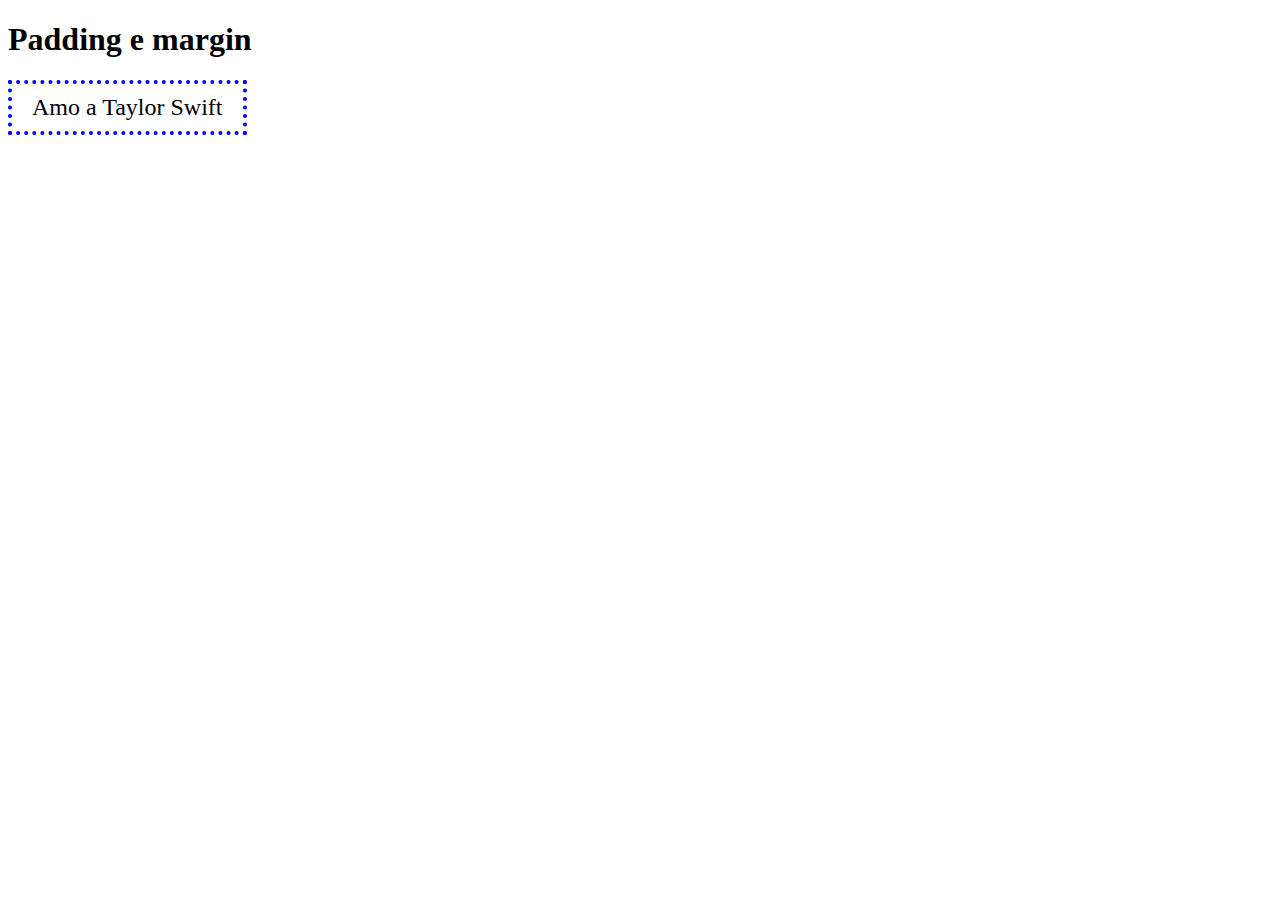
==== 4_BOX_MODEL/2_padding_margem/index.html @ f1b5c87b "width, height, border e padding no box model" ====
<!DOCTYPE html>
<html lang="en">
<head>
    <meta charset="UTF-8">
    <meta http-equiv="X-UA-Compatible" content="IE=edge">
    <meta name="viewport" content="width=device-width, initial-scale=1.0">
    <link rel="stylesheet" href="style.css">
    <title>Padding e margin</title>
</head>
<body>
    <h1>Padding e margin</h1>

    <div>
        Amo a Taylor Swift
    </div>
</body>
</html>
---- 4_BOX_MODEL/2_padding_margem/style.css ----
div{
    border: 4px dotted #00f;
    width: fit-content;
    font-size: 24px;

    padding-top: 10px;
    padding-right: 20px;
    padding-bottom: 10px;
    padding-left: 20px;
}
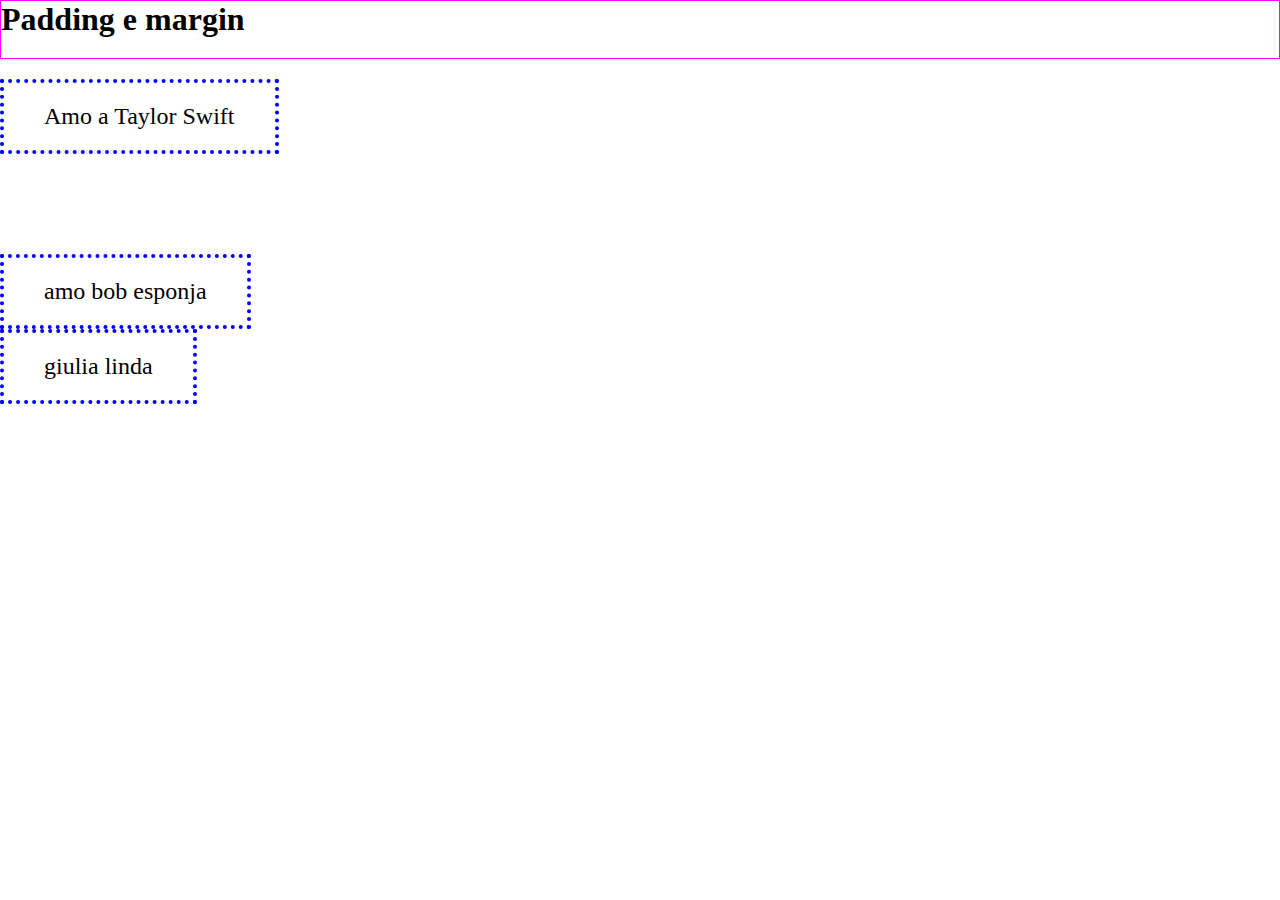
==== commit c1c12c5a: "Margin" ====
--- a/4_BOX_MODEL/2_padding_margem/index.html
+++ b/4_BOX_MODEL/2_padding_margem/index.html
@@ -10,8 +10,15 @@
 <body>
     <h1>Padding e margin</h1>
 
-    <div>
+    <div class="amo">
         Amo a Taylor Swift
+    </div>
+    <div class="bob">
+        amo bob esponja
+    
+    </div>
+    <div class="giulia">
+        giulia linda
     </div>
 </body>
 </html>--- a/4_BOX_MODEL/2_padding_margem/style.css
+++ b/4_BOX_MODEL/2_padding_margem/style.css
@@ -1,10 +1,32 @@
+*{
+    margin: 0px;
+}
 div{
     border: 4px dotted #00f;
     width: fit-content;
     font-size: 24px;
 
-    padding-top: 10px;
+    /* padding-top: 10px;
     padding-right: 20px;
     padding-bottom: 10px;
-    padding-left: 20px;
+    padding-left: 20px; */
+    /* shorthand */
+    /* 1-valor= o mesmo para todos os 4 lados */
+    padding: 20px;
+    /* 2 valores=primeiro--top e bottom segundo--right e left */
+    padding: 30px 50px;
+    /* 3 valores= 1 top 2 right 3bottom 4 left */
+    padding: 30px 50px 70px 90px;
+    /* propriedades extras */
+    padding-inline: 40px;
+    padding-block: 20px;
+}
+
+h1{
+    border: 1px solid fuchsia;
+    margin-bottom: 20px;
+    padding-bottom: 20px;
+}
+.amo{
+    margin-bottom: 100px;
 }